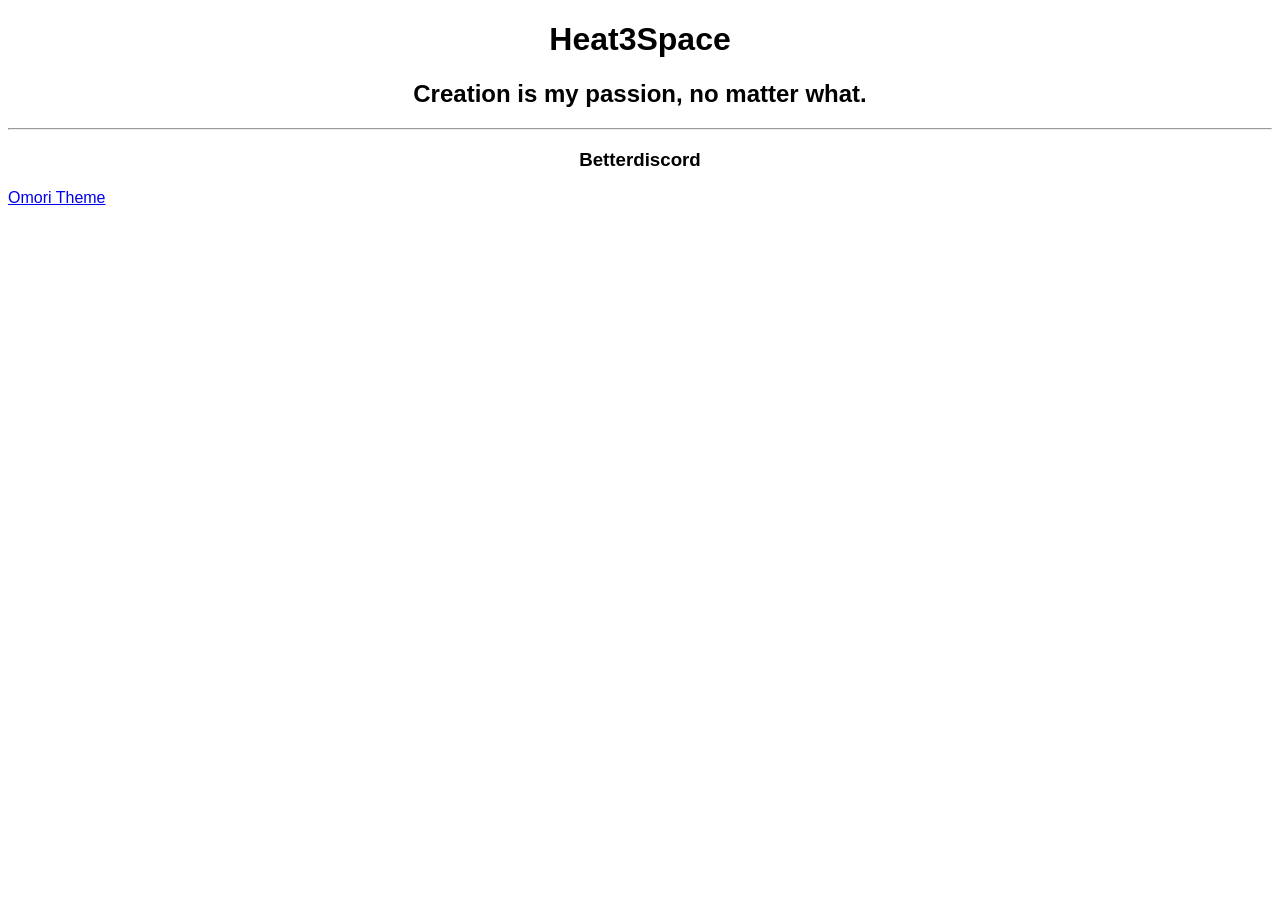
==== index.html @ c6c75f67 "Update index.html" ====
<!DOCTYPE html>
<html>
    <head>
        <style>
            h1 {
                font-family:'Franklin Gothic Medium', 'Arial Narrow', Arial, sans-serif;
                text-align: center;
            }
            h2,h3,a {
                font-family: 'Lucida Sans', 'Lucida Sans Regular', 'Lucida Grande', 'Lucida Sans Unicode', Geneva, Verdana, sans-serif;
                text-align: center;
            }
            
        </style>
        <title>Heat3Space</title>
        <h1>Heat3Space</h1>
        <h2>Creation is my passion, no matter what.</h2>
    </head>
    <body>
        <hr>
        <h3>Betterdiscord</h3>
        <a href="OmoriTheme/Omori.theme.css" download style="text-align: left;">Omori Theme</a>
    </body>
</html>
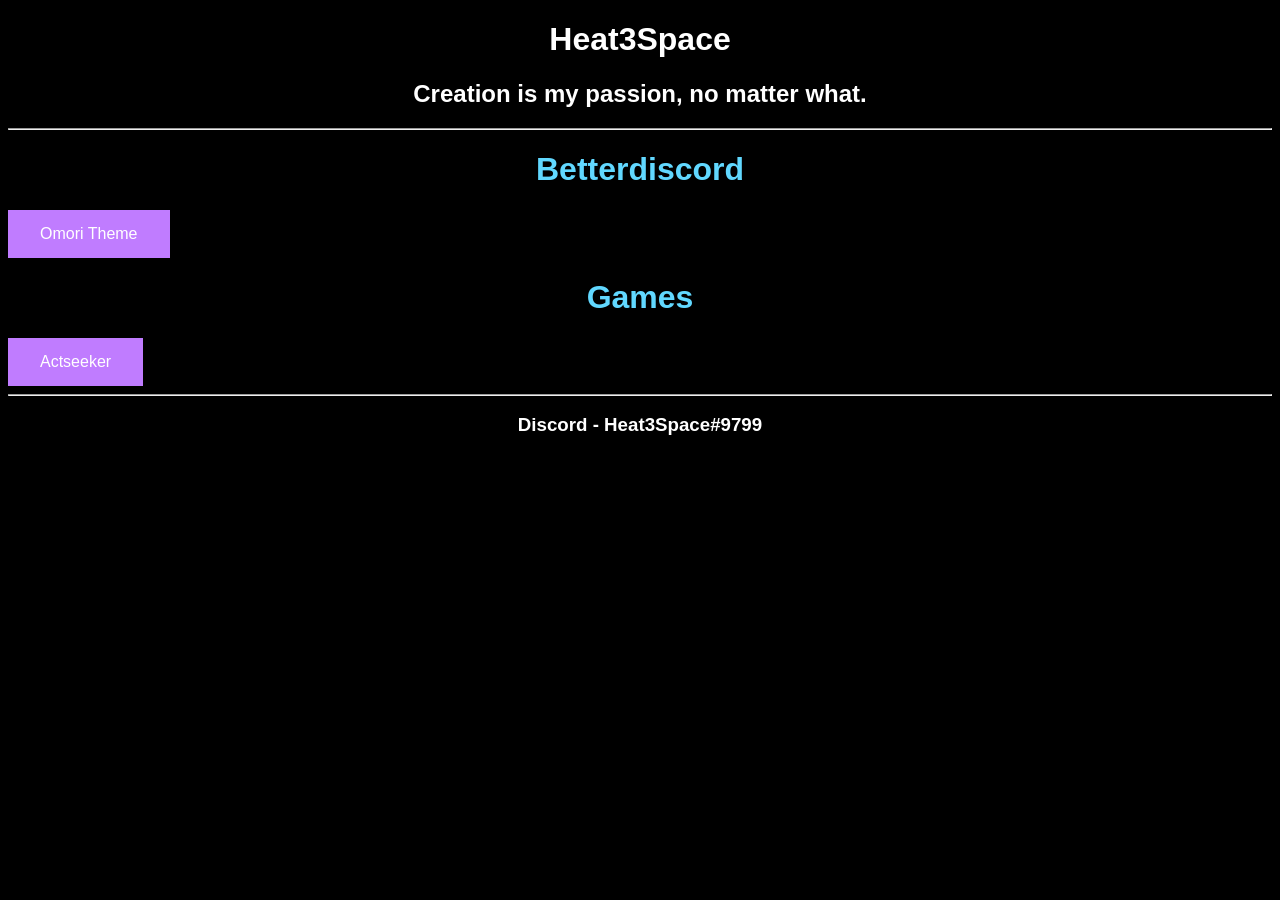
==== commit 2aac8806: "Update index.html" ====
--- a/index.html
+++ b/index.html
@@ -5,10 +5,23 @@
             h1 {
                 font-family:'Franklin Gothic Medium', 'Arial Narrow', Arial, sans-serif;
                 text-align: center;
+                color: white;
             }
-            h2,h3,a {
+            h2,h3{
                 font-family: 'Lucida Sans', 'Lucida Sans Regular', 'Lucida Grande', 'Lucida Sans Unicode', Geneva, Verdana, sans-serif;
                 text-align: center;
+                color: white;
+            }
+            .button {
+                background-color: rgb(192, 124, 255);
+                border: none;
+                color: white;
+                padding: 15px 32px;
+                text-align: center;
+                text-decoration: none;
+                display: inline-block;
+                font-size: 16px;
+                font-family:'Trebuchet MS', 'Lucida Sans Unicode', 'Lucida Grande', 'Lucida Sans', Arial, sans-serif;
             }
             
         </style>
@@ -16,9 +29,14 @@
         <h1>Heat3Space</h1>
         <h2>Creation is my passion, no matter what.</h2>
     </head>
-    <body>
+    <body style="background-color: black;">
         <hr>
-        <h3>Betterdiscord</h3>
-        <a href="OmoriTheme/Omori.theme.css" download style="text-align: left;">Omori Theme</a>
+        <h1 style="color: rgb(97, 216, 255);">Betterdiscord</h1>
+        <a class = "button" href="OmoriTheme/Omori.theme.css" target=”_blank” download>Omori Theme</a>
+        <h1 style="color: rgb(97, 216, 255);">Games</h1>
+        <a class = "button" href="https://gamejolt.com/games/actseeker/767419" target=”_blank”>Actseeker</a>
+        <hr>
+        <h3>Discord - Heat3Space#9799</h3>
     </body>
+    
 </html>
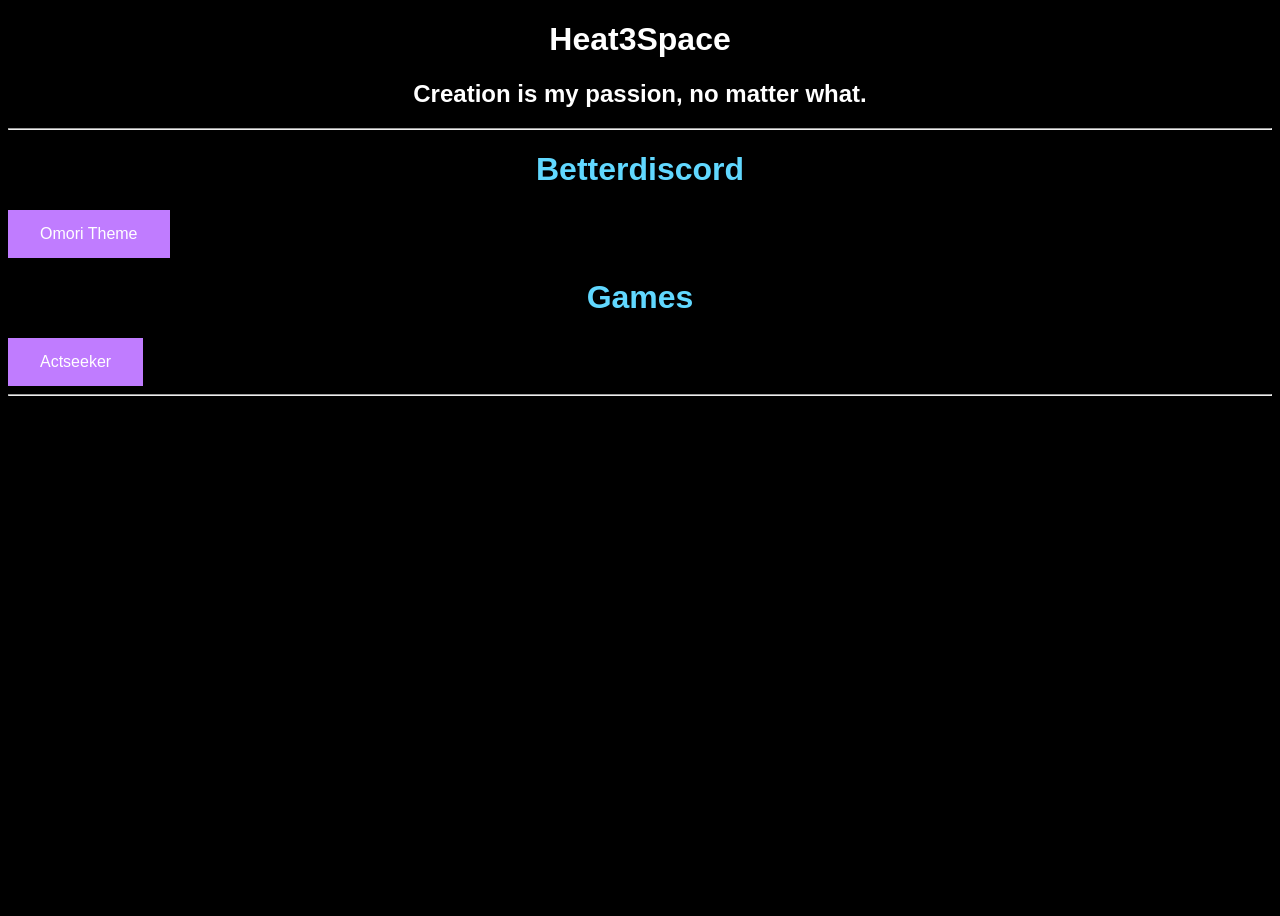
==== commit f3b62d05: "Update index.html" ====
--- a/index.html
+++ b/index.html
@@ -32,11 +32,11 @@
     <body style="background-color: black;">
         <hr>
         <h1 style="color: rgb(97, 216, 255);">Betterdiscord</h1>
-        <a class = "button" href="OmoriTheme/Omori.theme.css" target=”_blank” download>Omori Theme</a>
+        <a class = "button" href="OmoriTheme/Omori.theme.css" download>Omori Theme</a>
         <h1 style="color: rgb(97, 216, 255);">Games</h1>
         <a class = "button" href="https://gamejolt.com/games/actseeker/767419" target=”_blank”>Actseeker</a>
         <hr>
-        <h3>Discord - Heat3Space#9799</h3>
+        <iframe src="https://discord.com/widget?id=1074314042988036096&theme=dark" width="350" height="500" allowtransparency="true" frameborder="0" sandbox="allow-popups allow-popups-to-escape-sandbox allow-same-origin allow-scripts"></iframe>
     </body>
     
 </html>
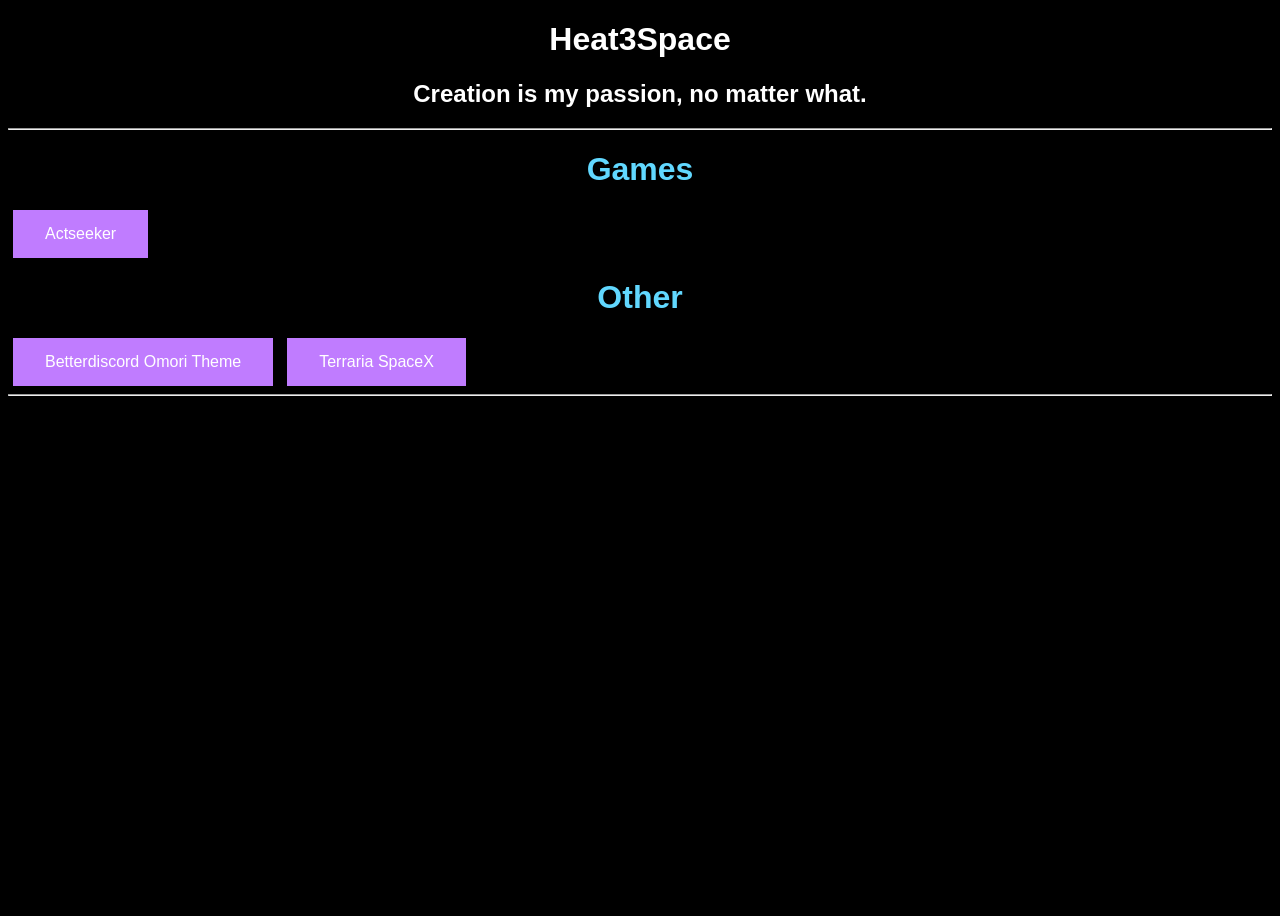
==== commit e96d5c19: "SpaceX" ====
--- a/index.html
+++ b/index.html
@@ -22,6 +22,8 @@
                 display: inline-block;
                 font-size: 16px;
                 font-family:'Trebuchet MS', 'Lucida Sans Unicode', 'Lucida Grande', 'Lucida Sans', Arial, sans-serif;
+                margin-left: 5px;
+                margin-right: 5px;
             }
             
         </style>
@@ -31,10 +33,11 @@
     </head>
     <body style="background-color: black;">
         <hr>
-        <h1 style="color: rgb(97, 216, 255);">Betterdiscord</h1>
-        <a class = "button" href="OmoriTheme/Omori.theme.css" download>Omori Theme</a>
         <h1 style="color: rgb(97, 216, 255);">Games</h1>
         <a class = "button" href="https://gamejolt.com/games/actseeker/767419" target=”_blank”>Actseeker</a>
+        <h1 style="color: rgb(97, 216, 255);">Other</h1>
+        <a class = "button" href="OmoriTheme/Omori.theme.css" download>Betterdiscord Omori Theme</a> 
+        <a class = "button" href="SpaceX/SpaceX.html" download>Terraria SpaceX</a>
         <hr>
         <iframe src="https://discord.com/widget?id=1074314042988036096&theme=dark" width="350" height="500" allowtransparency="true" frameborder="0" sandbox="allow-popups allow-popups-to-escape-sandbox allow-same-origin allow-scripts"></iframe>
     </body>
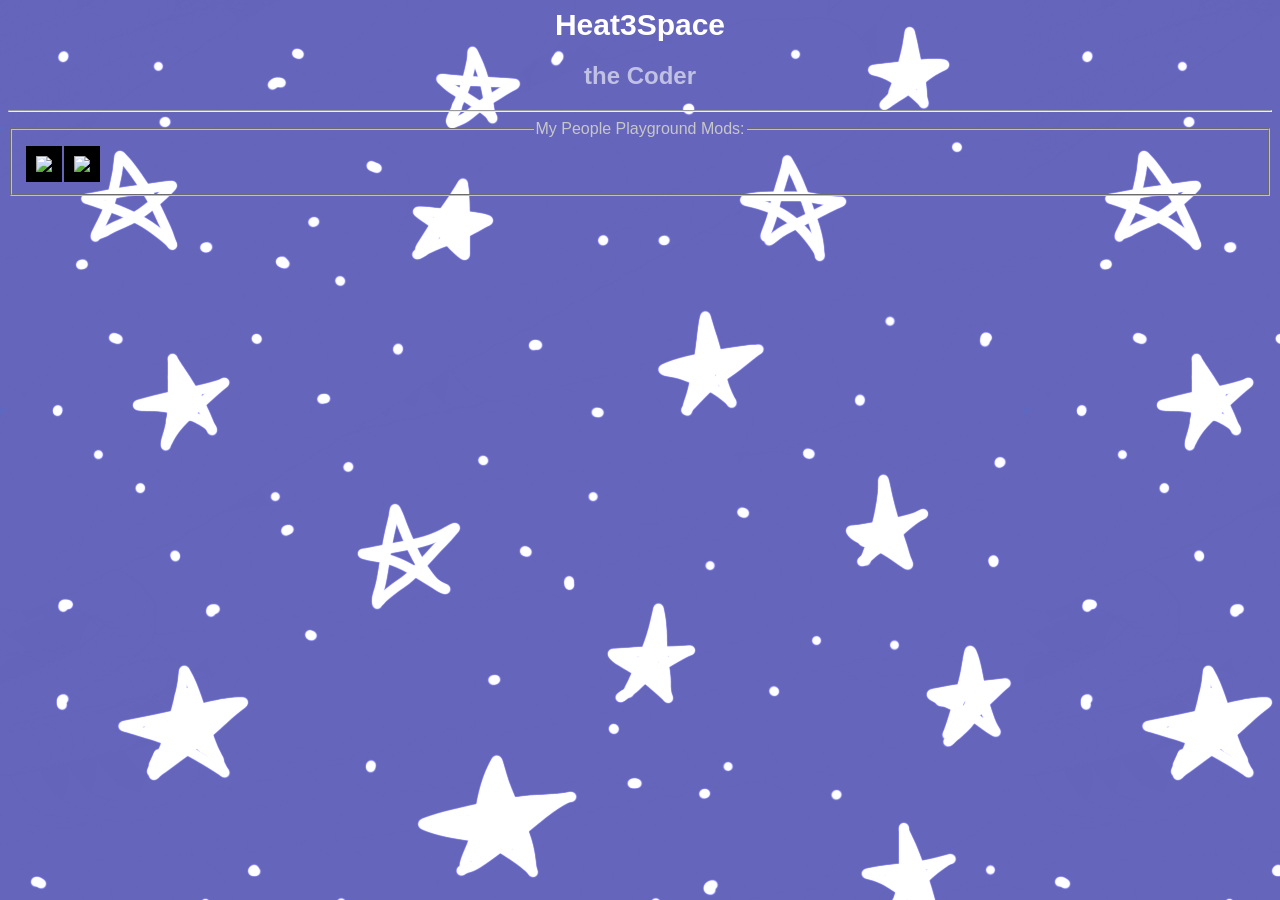
==== commit 137ac609: "Add files via upload" ====
--- a/index.html
+++ b/index.html
@@ -1,45 +1,20 @@
-<!DOCTYPE html>
-<html>
-    <head>
-        <style>
-            h1 {
-                font-family:'Franklin Gothic Medium', 'Arial Narrow', Arial, sans-serif;
-                text-align: center;
-                color: white;
-            }
-            h2,h3{
-                font-family: 'Lucida Sans', 'Lucida Sans Regular', 'Lucida Grande', 'Lucida Sans Unicode', Geneva, Verdana, sans-serif;
-                text-align: center;
-                color: white;
-            }
-            .button {
-                background-color: rgb(192, 124, 255);
-                border: none;
-                color: white;
-                padding: 15px 32px;
-                text-align: center;
-                text-decoration: none;
-                display: inline-block;
-                font-size: 16px;
-                font-family:'Trebuchet MS', 'Lucida Sans Unicode', 'Lucida Grande', 'Lucida Sans', Arial, sans-serif;
-                margin-left: 5px;
-                margin-right: 5px;
-            }
-            
-        </style>
-        <title>Heat3Space</title>
-        <h1>Heat3Space</h1>
-        <h2>Creation is my passion, no matter what.</h2>
-    </head>
-    <body style="background-color: black;">
-        <hr>
-        <h1 style="color: rgb(97, 216, 255);">Games</h1>
-        <a class = "button" href="https://gamejolt.com/games/actseeker/767419" target=”_blank”>Actseeker</a>
-        <h1 style="color: rgb(97, 216, 255);">Other</h1>
-        <a class = "button" href="OmoriTheme/Omori.theme.css" download>Betterdiscord Omori Theme</a> 
-        <a class = "button" href="SpaceX/SpaceX.html" download>Terraria SpaceX</a>
-        <hr>
-        <iframe src="https://discord.com/widget?id=1074314042988036096&theme=dark" width="350" height="500" allowtransparency="true" frameborder="0" sandbox="allow-popups allow-popups-to-escape-sandbox allow-same-origin allow-scripts"></iframe>
-    </body>
-    
+<html>
+    <head>
+        <link rel="stylesheet" href="style.css">
+        <title>Heat3Space</title>
+        <h1>Heat3Space</h1>
+        <h2>the Coder</h2>
+        <hr>
+    </head>
+    <body>
+        <fieldset>
+            <legend>My People Playground Mods:</legend>
+            <table>
+                <tr>
+                    <td><a href="https://steamcommunity.com/sharedfiles/filedetails/?id=3128370823" target="_blank"><img src="https://steamuserimages-a.akamaihd.net/ugc/2316603641194630681/B37C1E731525F63BE638A3340D5319A6767BE1F0/?imw=268&imh=268&ima=fit&impolicy=Letterbox&imcolor=%23000000&letterbox=true"></a></td>
+                    <td><a href="https://steamcommunity.com/sharedfiles/filedetails/?id=3126544444" target="_blank"><img src="https://steamuserimages-a.akamaihd.net/ugc/2316603641183323412/9AC96F00BEA9244AEC740E653A417A1A16B72646/?imw=268&imh=268&ima=fit&impolicy=Letterbox&imcolor=%23000000&letterbox=true"></a></td>
+                </tr>
+            </table> 
+        </fieldset>
+    </body>
 </html>
--- a/style.css
+++ b/style.css
@@ -0,0 +1,52 @@
+
+body {
+    background-image: url(BG.png);
+    background-repeat: repeat;
+}
+
+h1 {
+    color: white;
+    font-family: 'Trebuchet MS', 'Lucida Sans Unicode', 'Lucida Grande', 'Lucida Sans', Arial, sans-serif;
+    text-align: center;
+    font-size: 30px;
+    transition: 0.5s ease-in;
+}
+
+h1:hover {
+
+    font-size: 32px;
+    color: rgb(196, 133, 255);
+    transition: all 1s ease-out;
+}
+
+h2 {
+    color: rgba(255, 255, 255, 0.6);
+    font-family: 'Trebuchet MS', 'Lucida Sans Unicode', 'Lucida Grande', 'Lucida Sans', Arial, sans-serif;
+    text-align: center;
+    transition: 0.5s ease-in;
+}
+
+h2:hover {
+
+    font-size: 25px;
+    color: rgb(255, 255, 255, 1);
+    transition: all 1s ease-out;
+}
+
+legend {
+    color:rgb(199, 199, 199);
+    font-family: 'Trebuchet MS', 'Lucida Sans Unicode', 'Lucida Grande', 'Lucida Sans', Arial, sans-serif;
+    text-align: center;
+}
+
+td {
+    color:rgb(199, 199, 199);
+    font-family: 'Trebuchet MS', 'Lucida Sans Unicode', 'Lucida Grande', 'Lucida Sans', Arial, sans-serif;
+    text-align: center;
+    padding: 10px;
+}
+
+tr {
+    background-color: black;
+}
+
